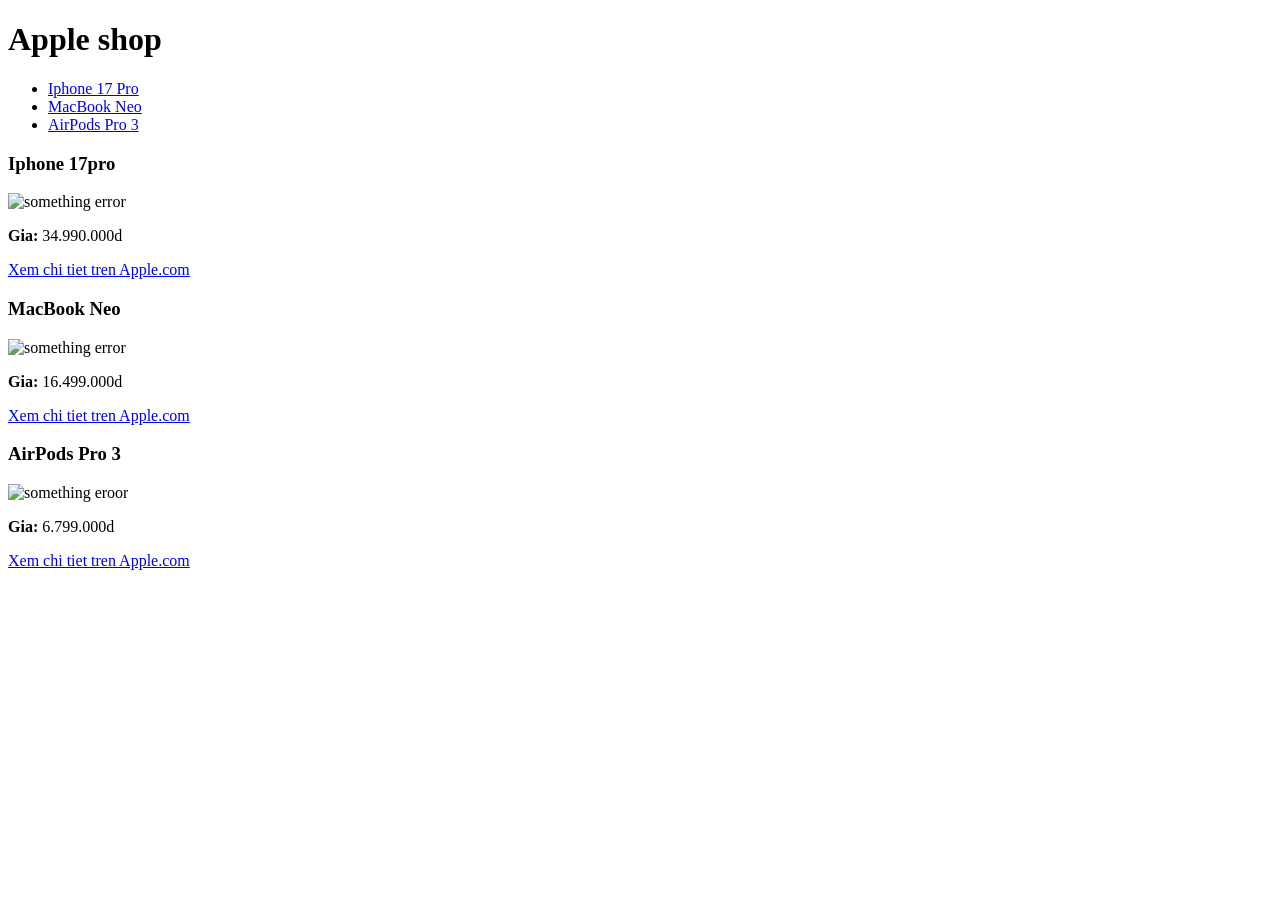
==== index.html @ 9040978d "Rename du an.html to index.html" ====
<!DOCTYPE html>
<html lang="en">
<head>
    <meta charset="UTF-8">
    <meta name="viewport" content="width=device-width, initial-scale=1.0">
    <title>Apple shop </title>
</head>
<body>
     <header>
    <h1>Apple shop</h1>
    <nav>
  <ul>
    <li><a href="#iphone17">Iphone 17 Pro</a></li>
    <li><a href="#macbookneo">MacBook Neo</a></li>
    <li><a href="#airpods3">AirPods Pro 3</a></li>

  </ul>
</nav>
 </header>
 <main>
    <article id="iphone17">
        <h3>Iphone 17pro </h3>
        <image src="https://store.storeimages.cdn-apple.com/1/as-images.apple.com/is/iphone-17-pro-model-unselect-gallery-1-202509?wid=5120&hei=2880&fmt=webp&qlt=90&.v=[base64]&traceId=1"
         alt="something error"
         width="300" height="200"></image>
                 <p><b>Gia:</b> 34.990.000d </p>
        
        <p><a href="https://www.apple.com/vn/shop/buy-iphone/iphone-17-pro" target="_blank">Xem chi tiet tren Apple.com</a></p>
    </article>
    <article id="macbookneo">
        <h3>MacBook Neo </h3>
        <image src="https://store.storeimages.cdn-apple.com/1/as-images.apple.com/is/macbook-neo-color-unselect-202603-gallery-1?wid=5120&hei=3280&fmt=webp&qlt=90&.v=TytZbDBUUnRqRElRcFlBSHpmZVVDK3BoR2lIdGdhMDNQSUZrOHIycWd6Vmd1bjBBbHBBMFNjNjVIN0pUcUg2U0tZMGFKbG9yanhQdjZDS1dZUFFhRVE4bm1RcmlWRWp2eDN1WHNkSjNmUmFub3B6RFdCcnJtSHE1TzBCb3pCcis&traceId=1"
        alt="something error" 
        width="300" height="200"></image>
                 <p><b>Gia:</b> 16.499.000d</p>
        
        <p><a href="https://www.apple.com/vn/shop/buy-mac/macbook-neo" target="_blank">Xem chi tiet tren Apple.com</a></p>
    </article>
    <article id="airpods3">
        <h3> AirPods Pro 3</h3>
        <image src="https://store.storeimages.cdn-apple.com/1/as-images.apple.com/is/airpods-pro-3-hero-select-202509?wid=976&hei=916&fmt=jpeg&qlt=90&.v=cmp4MmZ6OWxOeHNNTXh4SzlBNUpEb1RucE9zZTI5eEREaWZpY29lSld3eWVDYXovZDMyN1dXU211bjZoVlVUcWJGcXNRQnFCV0w3WVRjTExvdm1ic1YxRUxFRmRlWDBITzhnRmZ5OTRmaVdKTExiOEFsRmxtQ2Nua0tRSC83MkI"
       alt="something eroor"
        width="300" height="200"></image>
                 <p><b>Gia:</b> 6.799.000d</p>
    
        <p><a href="https://www.apple.com/vn/shop/buy-airpods/airpods-pro-3" target="_blank">Xem chi tiet tren Apple.com</a></p>
    </article>
 </main>
</body>
</html>
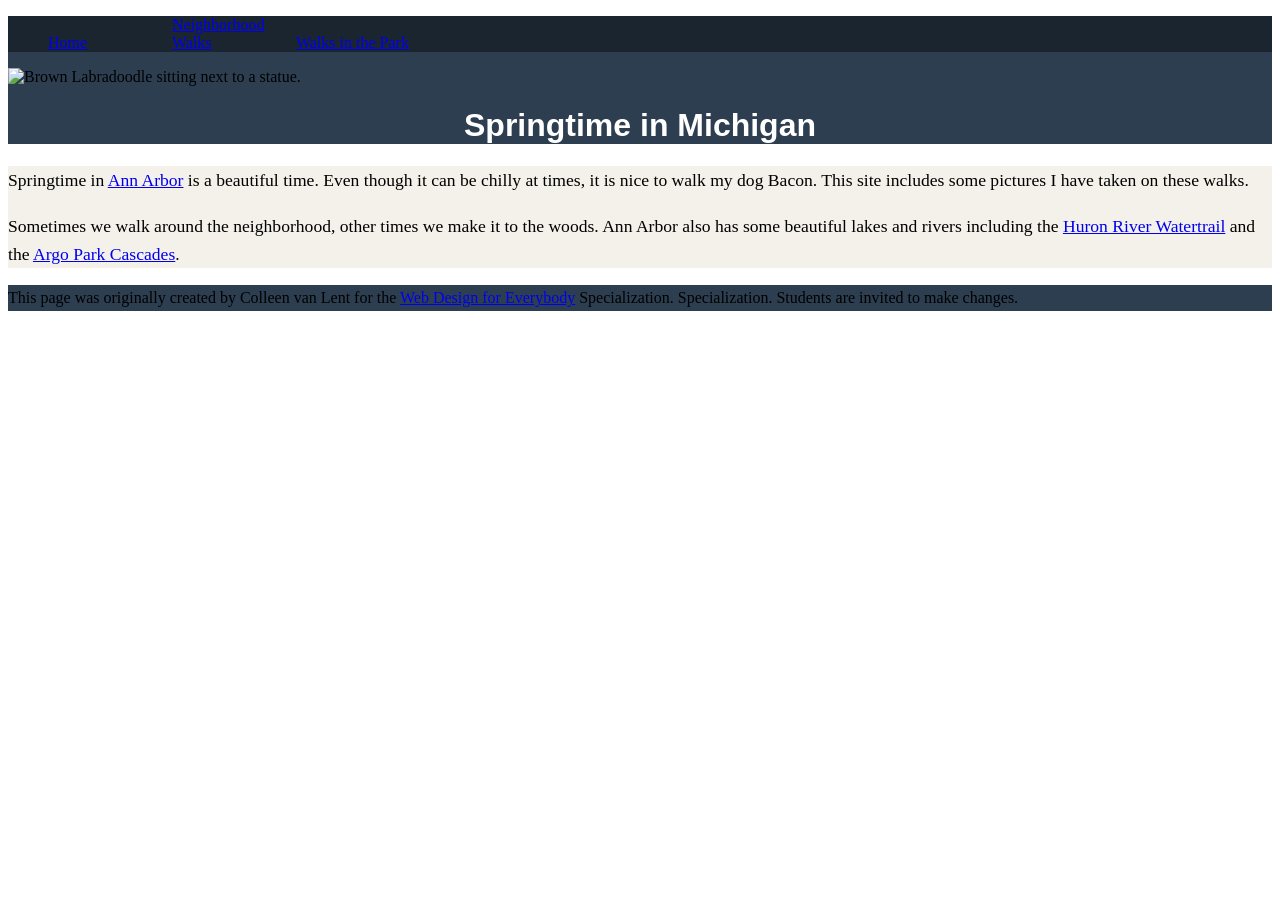
==== commit a98ff18c: "Add files via upload" ====
--- a/index.html
+++ b/index.html
@@ -1,50 +1,44 @@
-<!DOCTYPE html>
-<html lang="en">
-<head>
-    <meta charset="UTF-8">
-    <meta name="viewport" content="width=device-width, initial-scale=1.0">
-    <title>Apple shop </title>
-</head>
-<body>
-     <header>
-    <h1>Apple shop</h1>
-    <nav>
-  <ul>
-    <li><a href="#iphone17">Iphone 17 Pro</a></li>
-    <li><a href="#macbookneo">MacBook Neo</a></li>
-    <li><a href="#airpods3">AirPods Pro 3</a></li>
-
-  </ul>
-</nav>
- </header>
- <main>
-    <article id="iphone17">
-        <h3>Iphone 17pro </h3>
-        <image src="https://store.storeimages.cdn-apple.com/1/as-images.apple.com/is/iphone-17-pro-model-unselect-gallery-1-202509?wid=5120&hei=2880&fmt=webp&qlt=90&.v=[base64]&traceId=1"
-         alt="something error"
-         width="300" height="200"></image>
-                 <p><b>Gia:</b> 34.990.000d </p>
-        
-        <p><a href="https://www.apple.com/vn/shop/buy-iphone/iphone-17-pro" target="_blank">Xem chi tiet tren Apple.com</a></p>
-    </article>
-    <article id="macbookneo">
-        <h3>MacBook Neo </h3>
-        <image src="https://store.storeimages.cdn-apple.com/1/as-images.apple.com/is/macbook-neo-color-unselect-202603-gallery-1?wid=5120&hei=3280&fmt=webp&qlt=90&.v=TytZbDBUUnRqRElRcFlBSHpmZVVDK3BoR2lIdGdhMDNQSUZrOHIycWd6Vmd1bjBBbHBBMFNjNjVIN0pUcUg2U0tZMGFKbG9yanhQdjZDS1dZUFFhRVE4bm1RcmlWRWp2eDN1WHNkSjNmUmFub3B6RFdCcnJtSHE1TzBCb3pCcis&traceId=1"
-        alt="something error" 
-        width="300" height="200"></image>
-                 <p><b>Gia:</b> 16.499.000d</p>
-        
-        <p><a href="https://www.apple.com/vn/shop/buy-mac/macbook-neo" target="_blank">Xem chi tiet tren Apple.com</a></p>
-    </article>
-    <article id="airpods3">
-        <h3> AirPods Pro 3</h3>
-        <image src="https://store.storeimages.cdn-apple.com/1/as-images.apple.com/is/airpods-pro-3-hero-select-202509?wid=976&hei=916&fmt=jpeg&qlt=90&.v=cmp4MmZ6OWxOeHNNTXh4SzlBNUpEb1RucE9zZTI5eEREaWZpY29lSld3eWVDYXovZDMyN1dXU211bjZoVlVUcWJGcXNRQnFCV0w3WVRjTExvdm1ic1YxRUxFRmRlWDBITzhnRmZ5OTRmaVdKTExiOEFsRmxtQ2Nua0tRSC83MkI"
-       alt="something eroor"
-        width="300" height="200"></image>
-                 <p><b>Gia:</b> 6.799.000d</p>
-    
-        <p><a href="https://www.apple.com/vn/shop/buy-airpods/airpods-pro-3" target="_blank">Xem chi tiet tren Apple.com</a></p>
-    </article>
- </main>
-</body>
-</html>
+<!DOCTYPE html>
+<html lang="en">
+
+<head>
+  <link rel="stylesheet" href="hw1.css">
+  <meta charset="utf-8">
+  <meta name="viewport" content="width=device-width">
+  <title>Springtime In Michigan</title>
+  <!-- You will need to link to the CSS file -->
+</head>
+
+<body>
+  <header>
+    <nav>
+      <ul>
+        <li><a href="index.html">Home</a></li>
+        <li><a href="neighborhood.html">Neighborhood Walks</a></li>
+        <li><a href="parks.html">Walks in the Park</a></li>
+      </ul>
+    </nav>
+    <img src="images/BaconGallupPark.jpg" width="200" alt="Brown Labradoodle sitting next to a statue.">
+    <h1>Springtime in Michigan</h1>
+  </header>
+  <main>
+    <p>Springtime in <a href="https://www.michigan.org/city/ann-arbor">Ann Arbor</a> is a beautiful time. Even though
+      it can be chilly at times, it is nice to walk my dog Bacon. This site includes some pictures I have taken on
+      these walks. </p>
+
+    <p>Sometimes we walk around the neighborhood, other times we make it to the woods. Ann Arbor also has some
+      beautiful lakes and rivers including the <a
+        href="https://www.annarbor.org/things-to-do/recreation-outdoors/huron-river/">Huron River Watertrail</a> and
+      the <a href="https://www.a2gov.org/departments/Parks-Recreation/parks-places/argo/pages/default.aspx">Argo Park
+        Cascades</a>.</p>
+
+  </main>
+  <footer>
+    <p>This page was originally created by Colleen van Lent for the <a
+        href="https://www.coursera.org/specializations/web-design"> Web Design for Everybody</a> Specialization.
+      Specialization. Students are invited to make changes.</p>
+  </footer>
+
+</body>
+
+</html>
--- a/hw1.css
+++ b/hw1.css
@@ -0,0 +1,30 @@
+
+body {
+    font-family: Georgia, "Times New Roman", serif;
+    font-size: 16px;
+}
+header {
+    background-color: #2c3e50;
+}
+nav {
+    background-color: #1a252f;
+}
+main {
+    background-color: #f4f1eb;
+    font-size: 1.1em;
+}
+footer {
+    background-color: #2c3e50;
+}
+li {
+    display: inline-block;
+    width: 120px;
+}
+h1 {
+    text-align: center;
+    font-family: Arial, Helvetica, sans-serif;
+    color: #ffffff;
+}
+p {
+    line-height: 1.6;
+}
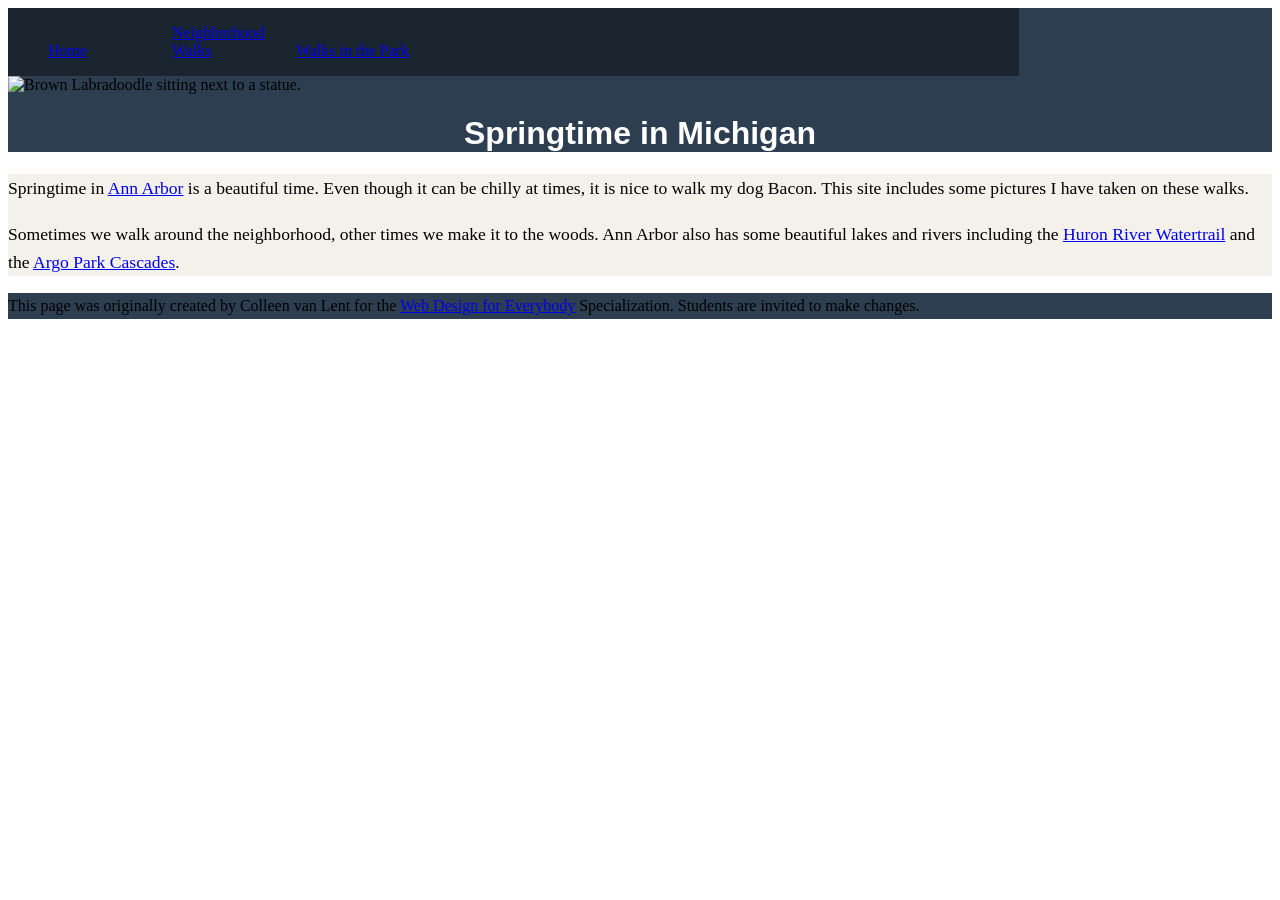
==== commit c17810f9: "Add files via upload" ====
--- a/index.html
+++ b/index.html
@@ -2,14 +2,16 @@
 <html lang="en">
 
 <head>
-  <link rel="stylesheet" href="hw1.css">
+  <link rel="stylesheet" href="hw2.css">
   <meta charset="utf-8">
   <meta name="viewport" content="width=device-width">
   <title>Springtime In Michigan</title>
-  <!-- You will need to link to the CSS file -->
 </head>
 
 <body>
+
+  <a href="#main-content" class="skip">Chuyển đến Nội dung chính</a>
+
   <header>
     <nav>
       <ul>
@@ -18,27 +20,28 @@
         <li><a href="parks.html">Walks in the Park</a></li>
       </ul>
     </nav>
-    <img src="images/BaconGallupPark.jpg" width="200" alt="Brown Labradoodle sitting next to a statue.">
+    <img src="images/BaconGallupPark.jpg" alt="Brown Labradoodle sitting next to a statue.">
     <h1>Springtime in Michigan</h1>
   </header>
-  <main>
+
+  
+  <main id="main-content">
     <p>Springtime in <a href="https://www.michigan.org/city/ann-arbor">Ann Arbor</a> is a beautiful time. Even though
       it can be chilly at times, it is nice to walk my dog Bacon. This site includes some pictures I have taken on
-      these walks. </p>
+      these walks.</p>
 
     <p>Sometimes we walk around the neighborhood, other times we make it to the woods. Ann Arbor also has some
       beautiful lakes and rivers including the <a
         href="https://www.annarbor.org/things-to-do/recreation-outdoors/huron-river/">Huron River Watertrail</a> and
       the <a href="https://www.a2gov.org/departments/Parks-Recreation/parks-places/argo/pages/default.aspx">Argo Park
         Cascades</a>.</p>
+  </main>
 
-  </main>
   <footer>
     <p>This page was originally created by Colleen van Lent for the <a
         href="https://www.coursera.org/specializations/web-design"> Web Design for Everybody</a> Specialization.
-      Specialization. Students are invited to make changes.</p>
+      Students are invited to make changes.</p>
   </footer>
 
 </body>
-
-</html>+</html>
--- a/hw2.css
+++ b/hw2.css
@@ -0,0 +1,84 @@
+
+body {
+    font-family: Georgia, "Times New Roman", serif;
+    font-size: 16px;
+}
+
+header {
+    background-color: #2c3e50;
+}
+
+footer {
+    background-color: #2c3e50;
+}
+
+main {
+    background-color: #f4f1eb;
+    font-size: 1.1em;
+}
+
+h1 {
+    text-align: center;
+    font-family: Arial, Helvetica, sans-serif;
+    color: #ffffff;
+}
+
+p {
+    line-height: 1.6;
+}
+
+.skip {
+    position: absolute;
+    left: -9999px;
+}
+
+.skip:focus {
+    left: 0;
+    top: 0;
+    background-color: #ffffff;
+    color: #000000;
+    padding: 8px;
+    z-index: 100;
+}
+
+nav {
+
+    background-color: #1a252f;
+    display: inline-block;
+    width: 80%;
+}
+
+
+li {
+    display: inline-block;
+    width: 120px;
+}
+
+
+header img {
+    width: 10%;
+}
+
+.grid {
+    display: grid;
+    grid-template-columns: 40% 40%;
+    justify-content: center;
+    align-items: center;
+    row-gap: 10px;
+}
+
+
+.grid img {
+    width: 100%;
+}
+
+
+.flex {
+    display: flex;
+    flex-wrap: wrap;
+    justify-content: space-around;
+}
+
+.flex img {
+    width: 30%;
+}
